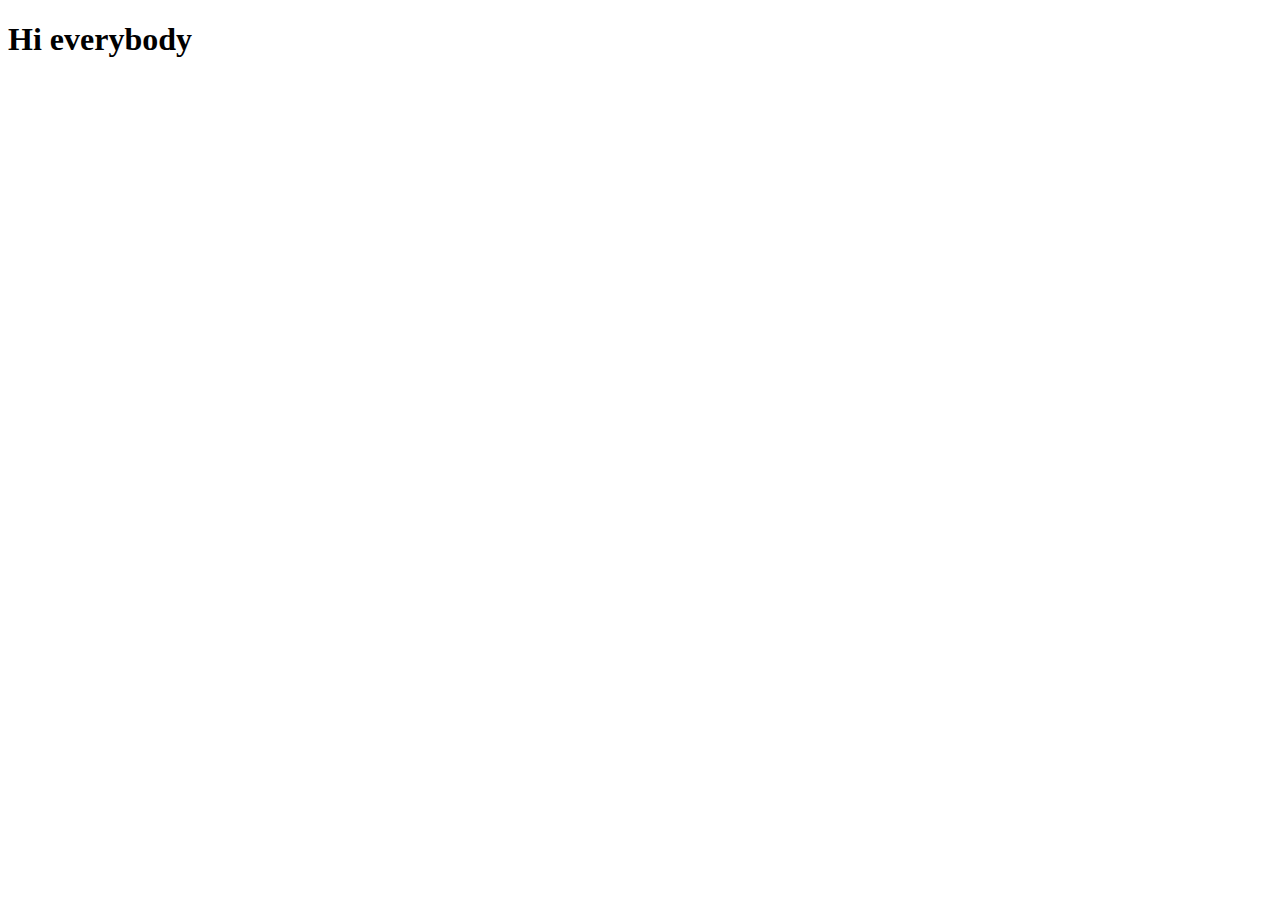
==== index.html @ f61b9110 "[update]hi" ====
<!DOCTYPE html>
<html lang="en">
<head>
    <meta charset="UTF-8">
    <meta http-equiv="X-UA-Compatible" content="IE=edge">
    <meta name="viewport" content="width=device-width, initial-scale=1.0">
    <title>Document</title>
</head>
<body>
    <h1>Hi everybody</h1>
</body>
</html>
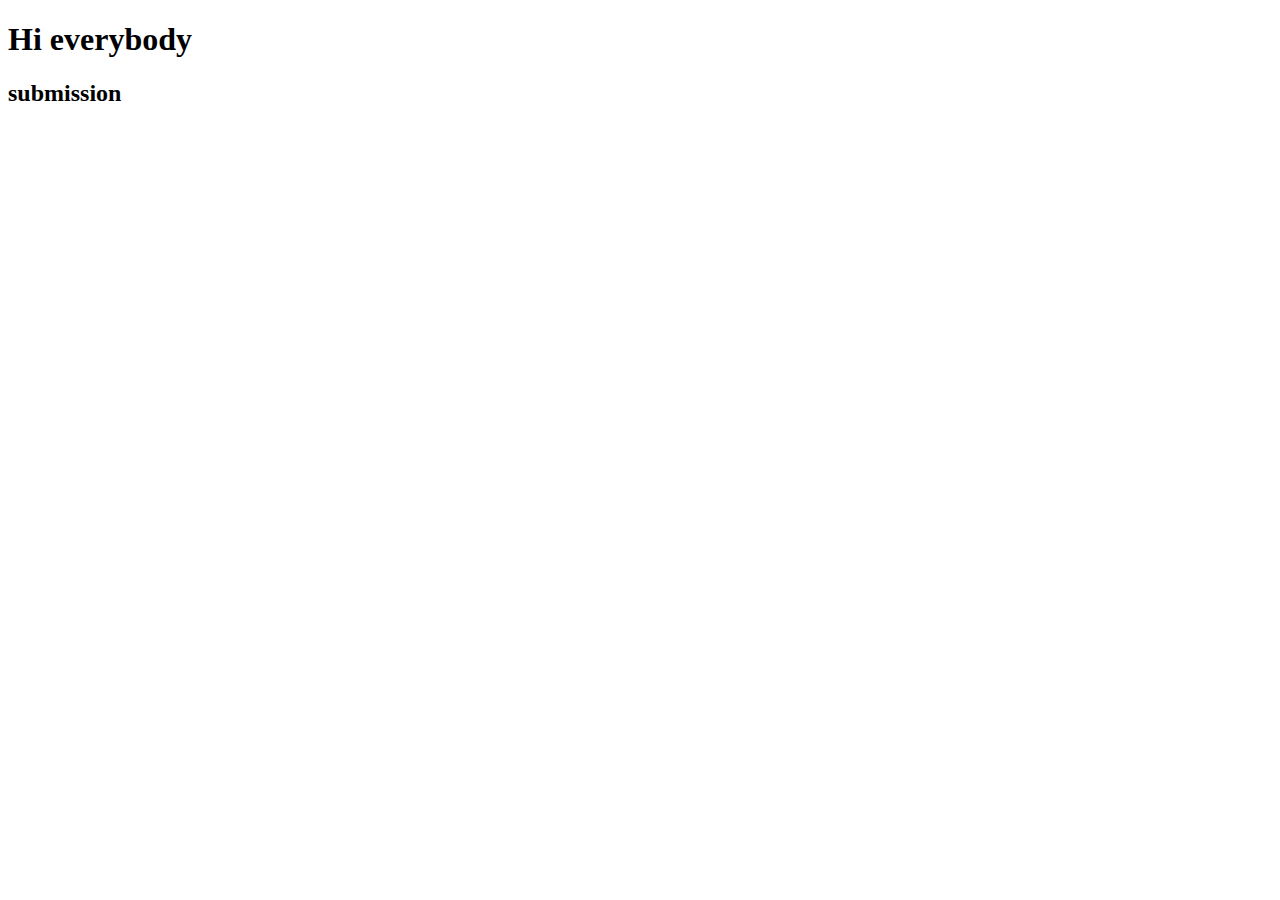
==== commit 5741295b: "[update]sunm" ====
--- a/index.html
+++ b/index.html
@@ -8,5 +8,6 @@
 </head>
 <body>
     <h1>Hi everybody</h1>
+    <h2>submission</h2>
 </body>
 </html>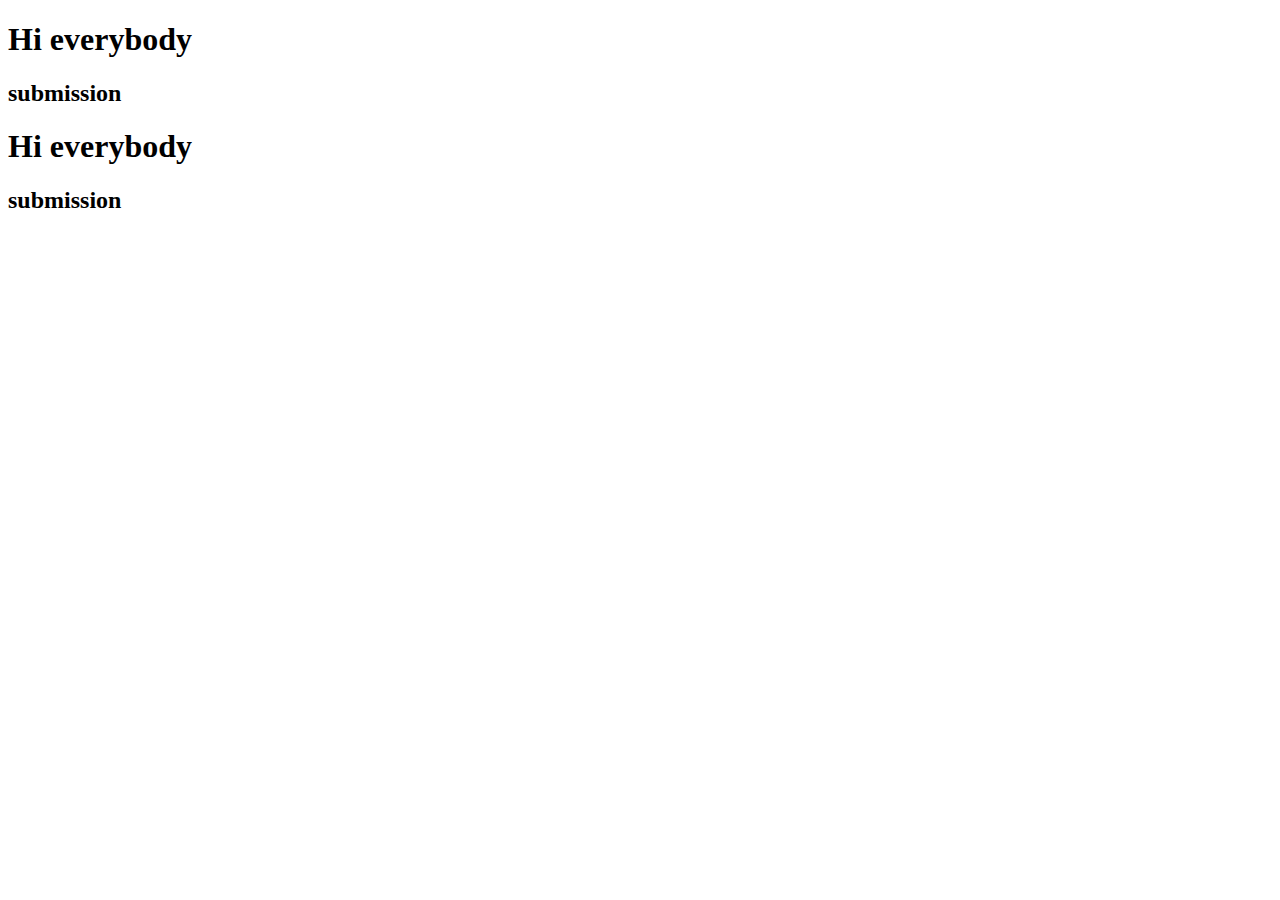
==== commit 0cb11161: "[upudate]hihi" ====
--- a/index.html
+++ b/index.html
@@ -9,5 +9,7 @@
 <body>
     <h1>Hi everybody</h1>
     <h2>submission</h2>
+    <h1>Hi everybody</h1>
+    <h2>submission</h2>
 </body>
 </html>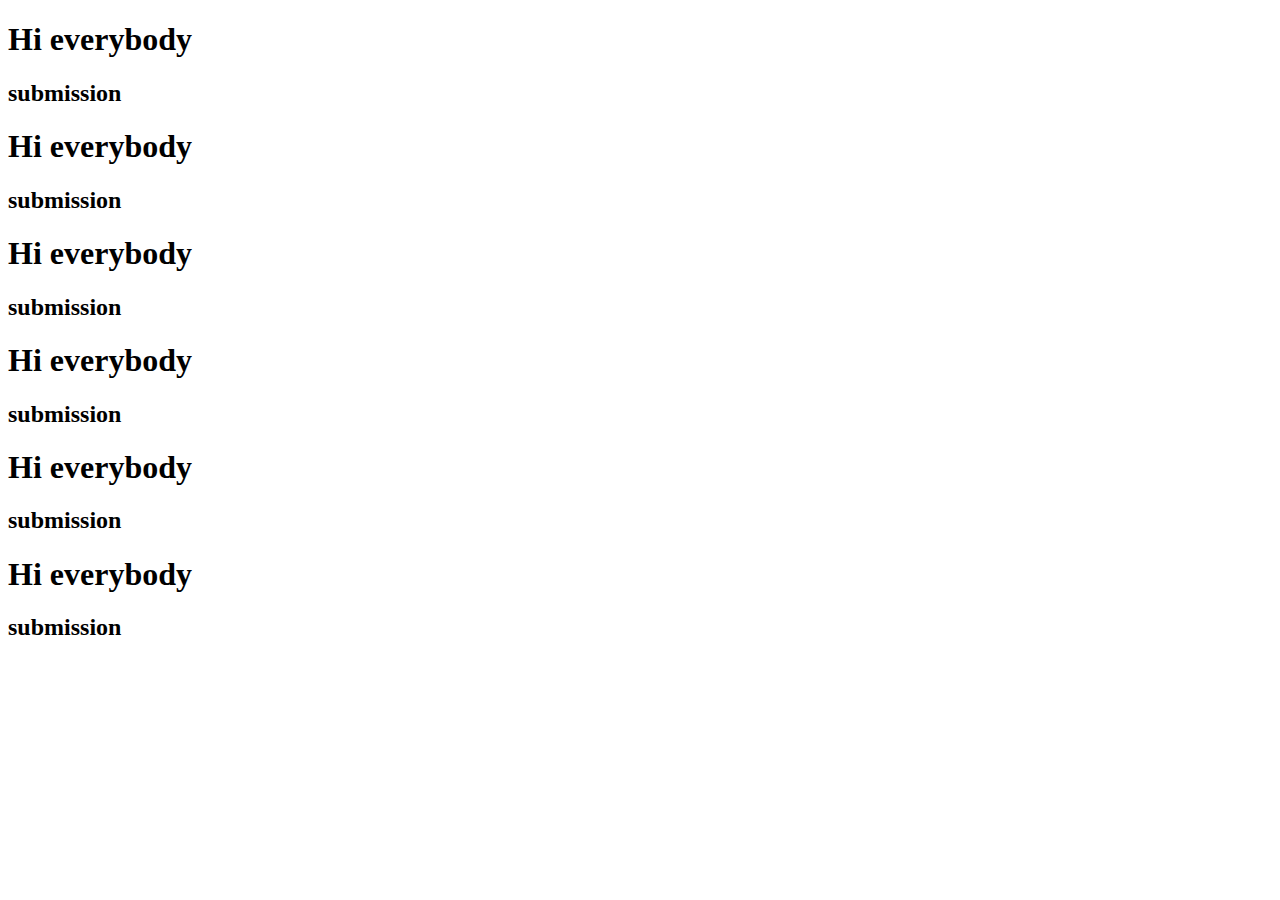
==== commit 23ef81a3: "[update]hi3" ====
--- a/index.html
+++ b/index.html
@@ -11,5 +11,13 @@
     <h2>submission</h2>
     <h1>Hi everybody</h1>
     <h2>submission</h2>
+    <h1>Hi everybody</h1>
+    <h2>submission</h2>
+    <h1>Hi everybody</h1>
+    <h2>submission</h2>
+    <h1>Hi everybody</h1>
+    <h2>submission</h2>
+    <h1>Hi everybody</h1>
+    <h2>submission</h2>
 </body>
 </html>